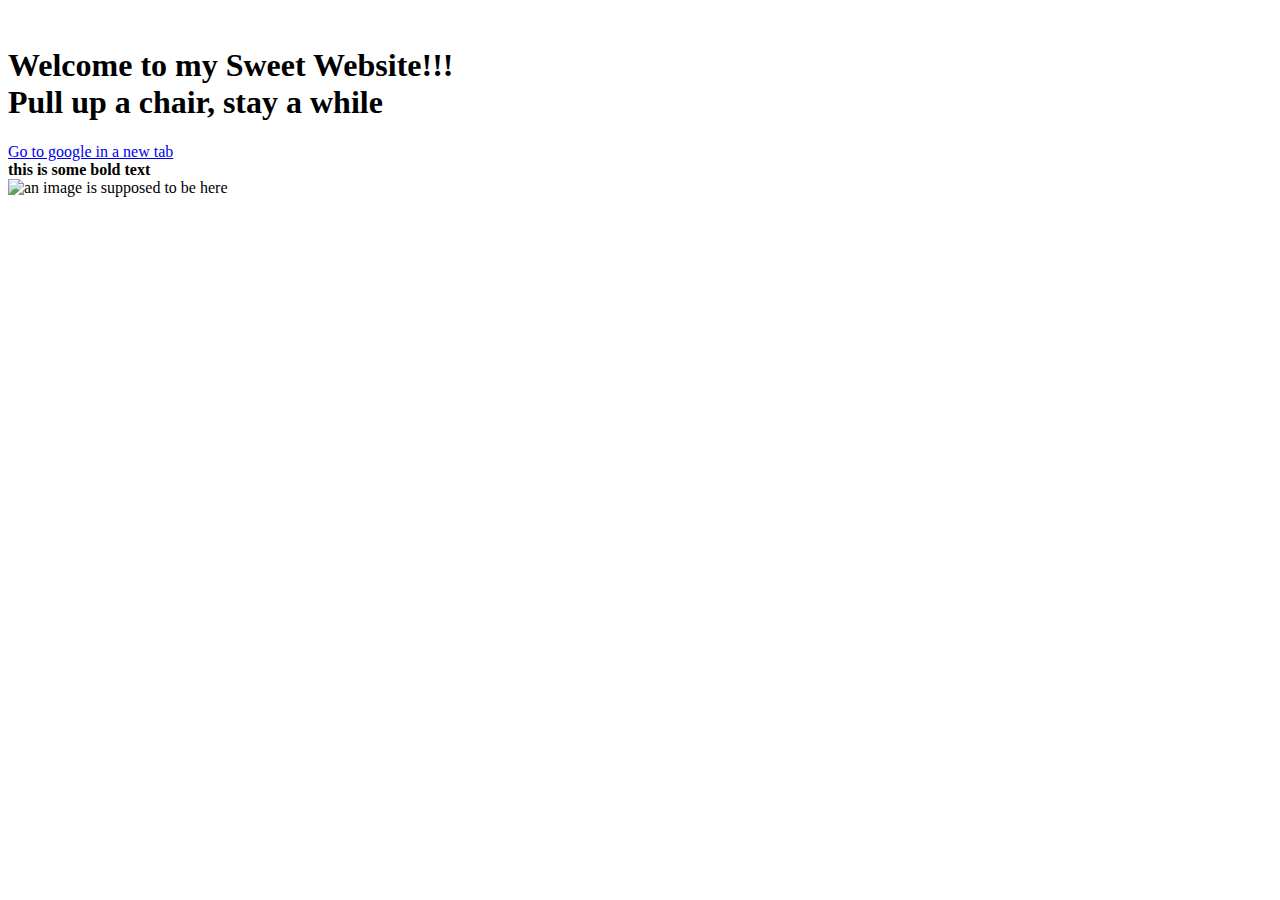
==== index.html @ ab4e7d02 "WIP" ====
<!DOCTYPE html>
<html>
​
<head>
    <meta charset="UTF-8">
    <title>Jessica Maple</title>
</head>
<body>
    <!-- Header -->
    <h1>Welcome to my Sweet Website!!!<br/> Pull up a chair, stay a while</h1>
    <!-- Link -->
    <a href="https://www.google.com" >Go to google in a new tab</a>
    <div>
        <strong>this is some bold text</strong>
    </div>
    
    <img src="https://www.fillmurray.com/300/300" alt="an image is supposed to be here">
</body>
</html>
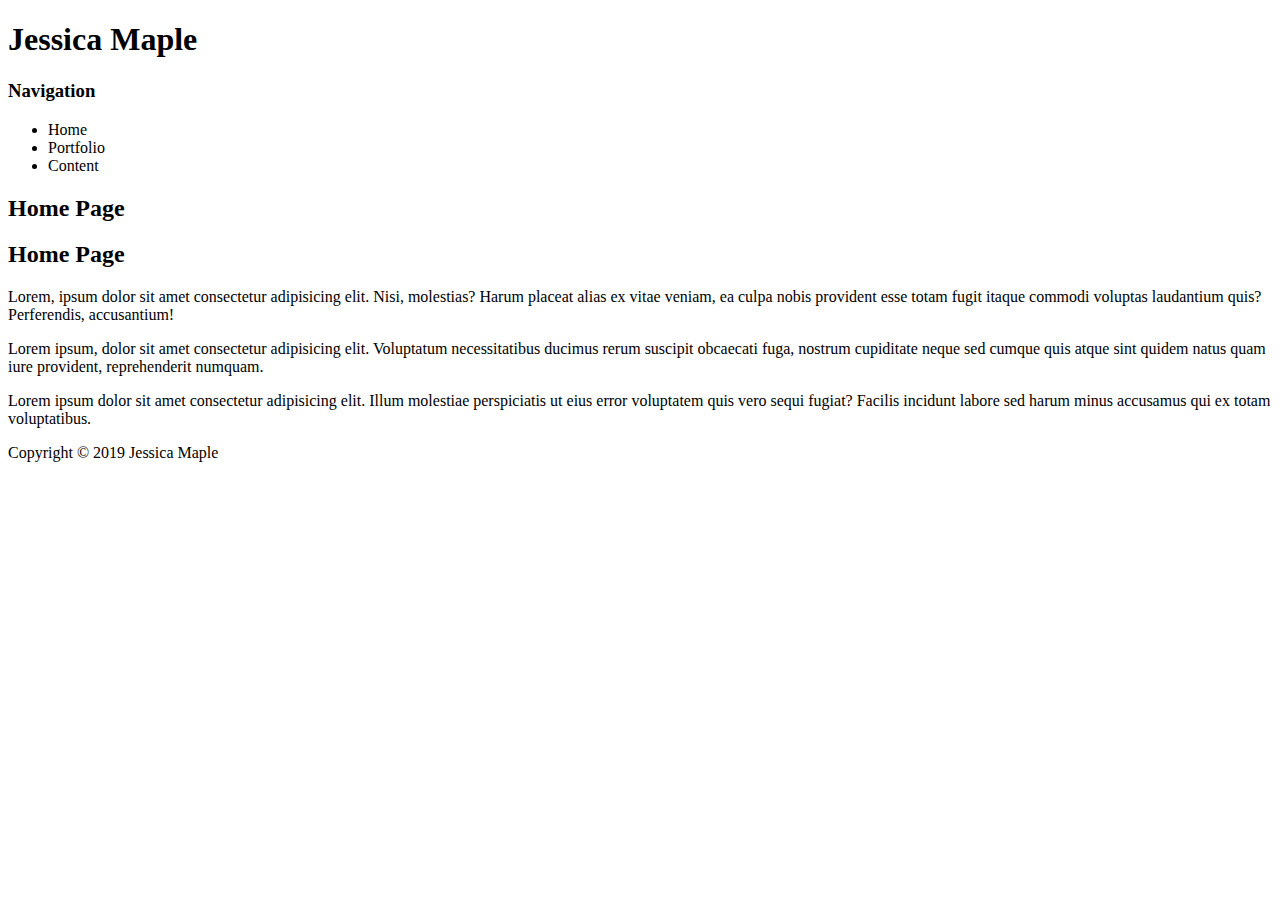
==== commit 1155cd2a: ""added style.css + some changes to the index.html"" ====
--- a/index.html
+++ b/index.html
@@ -1,19 +1,39 @@
 <!DOCTYPE html>
 <html>
-​
-<head>
-    <meta charset="UTF-8">
-    <title>Jessica Maple</title>
-</head>
-<body>
-    <!-- Header -->
-    <h1>Welcome to my Sweet Website!!!<br/> Pull up a chair, stay a while</h1>
-    <!-- Link -->
-    <a href="https://www.google.com" >Go to google in a new tab</a>
-    <div>
-        <strong>this is some bold text</strong>
-    </div>
-    
-    <img src="https://www.fillmurray.com/300/300" alt="an image is supposed to be here">
-</body>
+    <head>
+     <title>Jessica Maple</title>
+     <link rel="stylesheet" type="text/css" href="style.css" />
+    </head>
+    <body>
+        <div id="container">
+            <div id="header"> 
+                 <h1>Jessica Maple</h1>
+
+            </div>
+            <div id="content">
+                <div id="nav">
+                     <h3>Navigation</h3>
+                     <ul>
+                         <li>Home</li>
+                         <li>Portfolio</li>
+                         <li>Content</li>
+                     </ul>
+                </div>
+                <div id="main">
+                    <h2>Home Page</h2>
+                    <h2>Home Page</h2>
+                <p>Lorem, ipsum dolor sit amet consectetur adipisicing elit. Nisi, molestias? Harum placeat alias ex vitae veniam, ea culpa nobis provident esse totam fugit itaque commodi voluptas laudantium quis? Perferendis, accusantium!</p>
+
+                <p>Lorem ipsum, dolor sit amet consectetur adipisicing elit. Voluptatum necessitatibus ducimus rerum suscipit obcaecati fuga, nostrum cupiditate neque sed cumque quis atque sint quidem natus quam iure provident, reprehenderit numquam.</p>
+
+                <p>Lorem ipsum dolor sit amet consectetur adipisicing elit. Illum molestiae perspiciatis ut eius error voluptatem quis vero sequi fugiat? Facilis incidunt labore sed harum minus accusamus qui ex totam voluptatibus.</p>
+
+                </div>
+            </div>
+            <div id="footer">
+                 Copyright &copy; 2019 Jessica Maple
+        
+            </div>
+        </div>
+    </body>
 </html>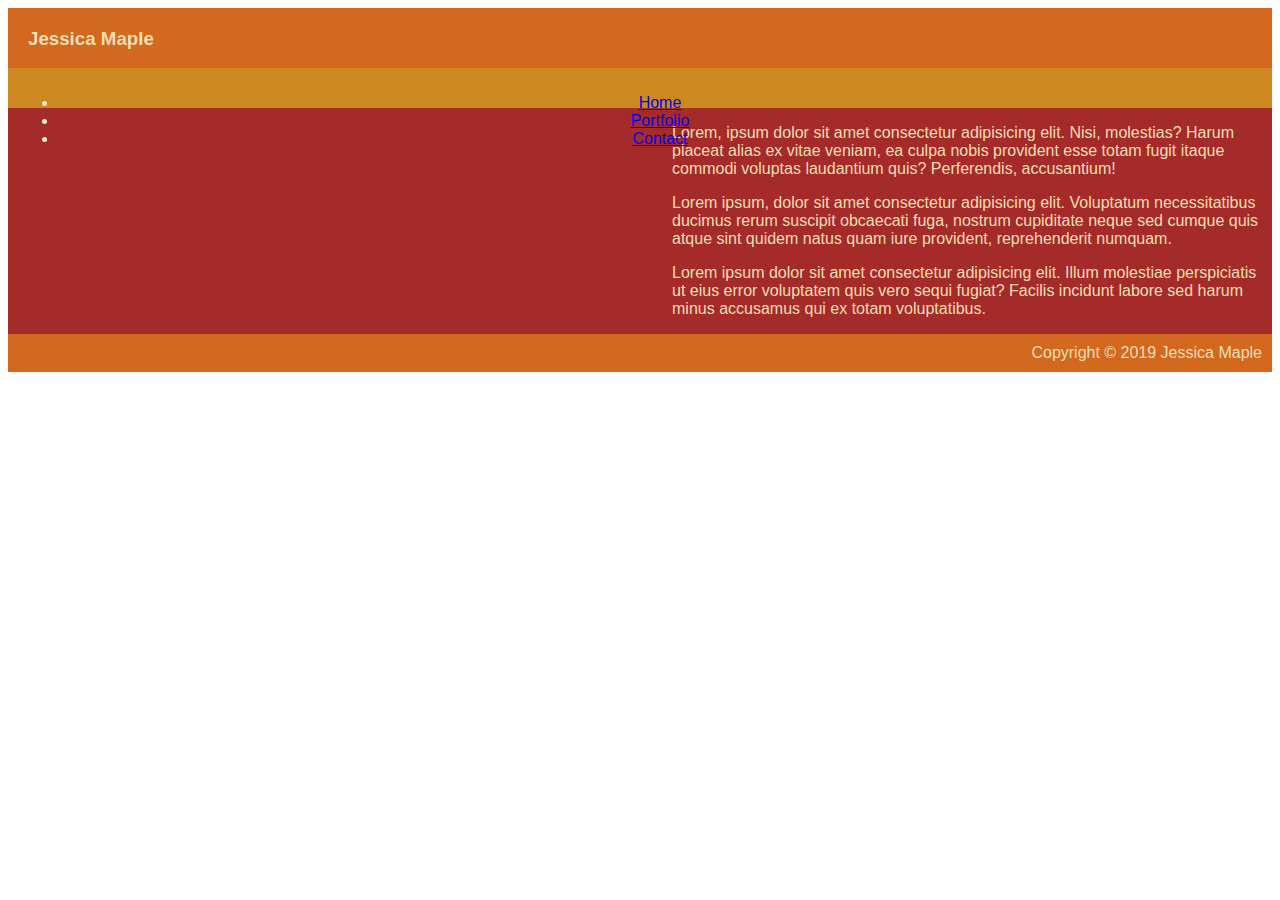
==== commit 0b6b106e: ""added form on contact, wip"" ====
--- a/index.html
+++ b/index.html
@@ -6,22 +6,22 @@
     </head>
     <body>
         <div id="container">
-            <div id="header"> 
-                 <h1>Jessica Maple</h1>
+        <div id="header"> 
+         <h3>Jessica Maple</h3>     
+         </div>
+            
+           <div id="nav">
+                <ul>
+                  <li><a href="index.html">Home</a></li>
+                  <li><a href="portfolio.html">Portfolio</a></li>
+                  <li><a href="contact.html">Contact</a></li>
+                 </ul>
+           </div>
 
-            </div>
             <div id="content">
-                <div id="nav">
-                     <h3>Navigation</h3>
-                     <ul>
-                         <li>Home</li>
-                         <li>Portfolio</li>
-                         <li>Content</li>
-                     </ul>
-                </div>
-                <div id="main">
-                    <h2>Home Page</h2>
-                    <h2>Home Page</h2>
+        
+                 <div id="main">
+                    
                 <p>Lorem, ipsum dolor sit amet consectetur adipisicing elit. Nisi, molestias? Harum placeat alias ex vitae veniam, ea culpa nobis provident esse totam fugit itaque commodi voluptas laudantium quis? Perferendis, accusantium!</p>
 
                 <p>Lorem ipsum, dolor sit amet consectetur adipisicing elit. Voluptatum necessitatibus ducimus rerum suscipit obcaecati fuga, nostrum cupiditate neque sed cumque quis atque sint quidem natus quam iure provident, reprehenderit numquam.</p>
--- a/style.css
+++ b/style.css
@@ -0,0 +1,71 @@
+/*Index*/
+body{
+    background-color: # brown;
+    font-family: arial;
+}
+
+
+h1, h2, h3 {
+    margin: 0;
+}
+
+#container {
+    background-color: brown;
+    Width: 800px
+    margin-left: auto;
+    margin-right: auto;
+}
+
+#header {
+     background-color: chocolate;
+     color:wheat;
+     text-align: left;
+     padding: 20px;
+     height: 20px;
+     list-style-type: none;
+}
+
+#nav {
+     background-color: rgb(206, 136, 32);
+     color:blanchedalmond;
+     padding: 10px;
+     height: 20px;
+     text-align:center; 
+     text-decoration: none;
+
+}
+
+#nav > li {
+    display:inline-block;
+}
+
+
+#content {
+  padding: 10 px;
+}
+
+#main {
+    width: 600px; 
+    float: right;
+    color: wheat;
+}
+
+#footer {
+   clear: both;
+   padding: 10px;
+   color: wheat;
+   background-color: chocolate;
+   text-align: right;
+
+}
+
+
+/* contact */
+
+
+
+
+
+
+/* portfolio */ 
+
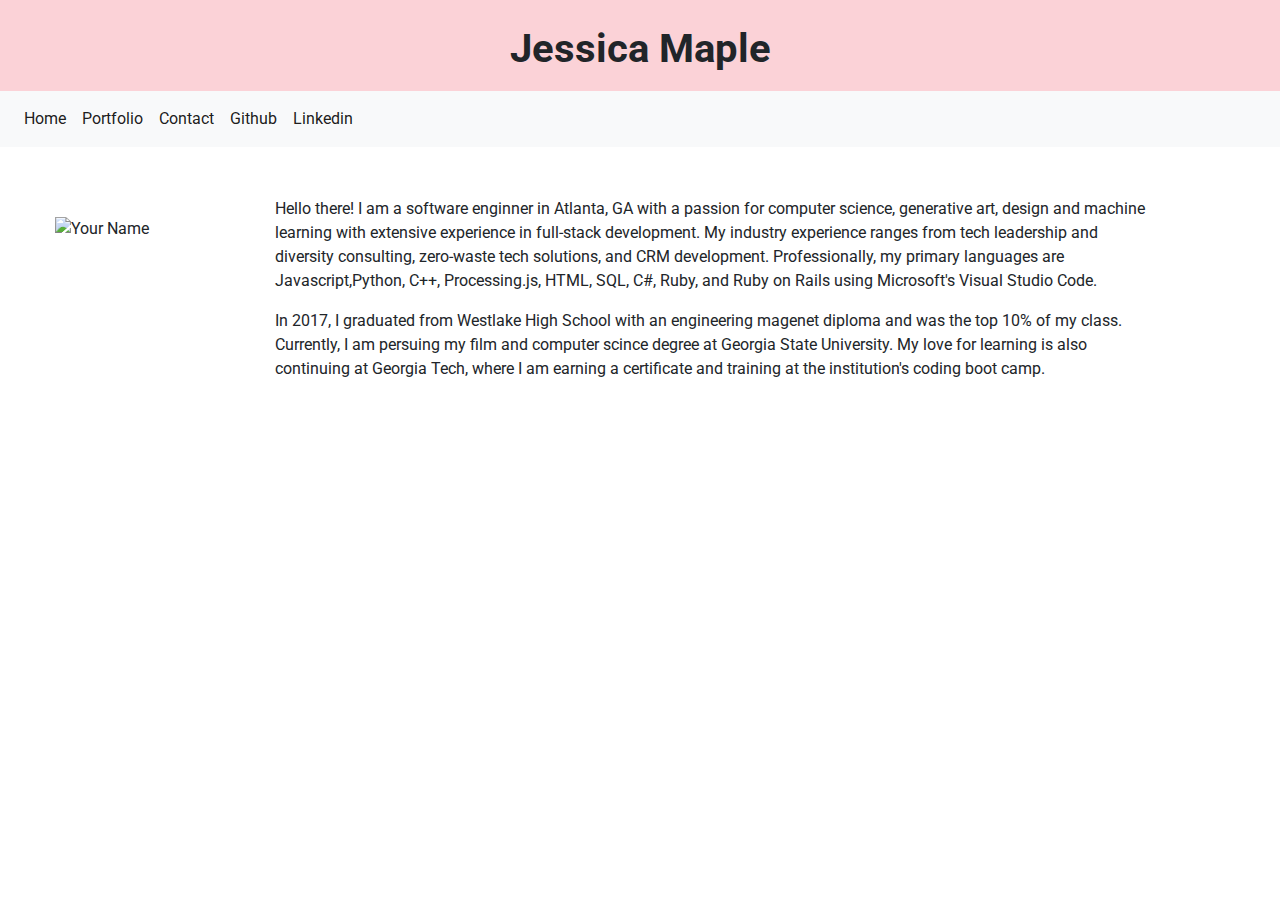
==== commit f9915b12: "Added CSS, updated index." ====
--- a/index.html
+++ b/index.html
@@ -1,39 +1,68 @@
 <!DOCTYPE html>
-<html>
-    <head>
-     <title>Jessica Maple</title>
-     <link rel="stylesheet" type="text/css" href="style.css" />
-    </head>
-    <body>
-        <div id="container">
-        <div id="header"> 
-         <h3>Jessica Maple</h3>     
-         </div>
-            
-           <div id="nav">
-                <ul>
-                  <li><a href="index.html">Home</a></li>
-                  <li><a href="portfolio.html">Portfolio</a></li>
-                  <li><a href="contact.html">Contact</a></li>
-                 </ul>
-           </div>
+<html lang="en-us">
 
-            <div id="content">
-        
-                 <div id="main">
-                    
-                <p>Lorem, ipsum dolor sit amet consectetur adipisicing elit. Nisi, molestias? Harum placeat alias ex vitae veniam, ea culpa nobis provident esse totam fugit itaque commodi voluptas laudantium quis? Perferendis, accusantium!</p>
+<head>
+  <meta charset="UTF-8">
+  <title>CSS Stylesheets with Relative Paths</title>
 
-                <p>Lorem ipsum, dolor sit amet consectetur adipisicing elit. Voluptatum necessitatibus ducimus rerum suscipit obcaecati fuga, nostrum cupiditate neque sed cumque quis atque sint quidem natus quam iure provident, reprehenderit numquam.</p>
+  <link rel="stylesheet" type="text/css" href="style.css">
 
-                <p>Lorem ipsum dolor sit amet consectetur adipisicing elit. Illum molestiae perspiciatis ut eius error voluptatem quis vero sequi fugiat? Facilis incidunt labore sed harum minus accusamus qui ex totam voluptatibus.</p>
+  <link href="https://fonts.googleapis.com/css?family=Libre+Caslon+Text|Roboto:300&display=swap" rel="stylesheet">
 
-                </div>
-            </div>
-            <div id="footer">
-                 Copyright &copy; 2019 Jessica Maple
-        
-            </div>
-        </div>
-    </body>
-</html>+  <link rel="stylesheet" href="https://maxcdn.bootstrapcdn.com/bootstrap/4.0.0/css/bootstrap.min.css" integrity="sha384-Gn5384xqQ1aoWXA+058RXPxPg6fy4IWvTNh0E263XmFcJlSAwiGgFAW/dAiS6JXm" crossorigin="anonymous">
+
+</head>
+
+<body>
+  <header>
+    <h1><b>Jessica Maple</b></h1>
+  </header>
+  <nav class="navbar navbar-expand-lg navbar-light bg-light">
+      <button class="navbar-toggler" type="button" data-toggle="collapse" data-target="#navbarSupportedContent" aria-controls="navbarSupportedContent" aria-expanded="false" aria-label="Toggle navigation">
+        <span class="navbar-toggler-icon"></span>
+      </button>
+    
+      <div class="collapse navbar-collapse" id="navbarSupportedContent">
+        <ul class="navbar-nav mr-auto">
+          <li class="nav-item active">
+            <a class="nav-link" href="index.html">Home <span class="sr-only">(current)</span></a>
+          </li>
+          <li class="nav-item active">
+                  <a class="nav-link" href="portfolio.html">Portfolio <span class="sr-only"></span></a>
+                </li>
+          <li class="nav-item">
+                  <li class="nav-item active">
+                  <a class="nav-link" href="contact.html">Contact <span class="sr-only"></span></a>
+                </li>
+                <li class="nav-item">
+                      <li class="nav-item active">
+                      <a class="nav-link" href="https://github.com/jessmaple">Github <span class="sr-only"></span></a>
+                    </li>
+                    <li class="nav-item">
+                          <li class="nav-item active">
+                          <a class="nav-link" href="http://linkedin.com/jessmaple">Linkedin <span class="sr-only"></span></a>
+                        </li>
+          <li class="nav-item">
+            <a class="nav-link" href="#"></a>
+          </li>
+         </ul>
+      </div>
+    </nav>
+
+  <div class="container">
+
+    <section id="main-bio">
+
+
+      <img id="bio-image" src="https://placehold.it/200x200" alt="Your Name">
+
+      <p>Hello there! I am a software enginner in Atlanta, GA with a passion for computer science, generative art, design and machine learning with extensive experience in full-stack development. My industry experience ranges from tech leadership and diversity consulting, zero-waste tech solutions, and CRM development. Professionally, my primary languages are Javascript,Python, C++, Processing.js, HTML, SQL, C#, Ruby, and Ruby on Rails using Microsoft's Visual Studio Code.</p>
+
+      <p>In 2017, I graduated from Westlake High School with an engineering magenet diploma and was the top 10% of my class. Currently, I am persuing my film and computer scince degree at Georgia State University. My love for learning is also continuing at Georgia Tech, where I am earning a certificate and training at the institution's coding boot camp.</p>
+
+   </div>
+
+  </div>
+</body>
+
+</html>
--- a/style.css
+++ b/style.css
@@ -1,71 +1,110 @@
 /*Index*/
-body{
-    background-color: # brown;
-    font-family: arial;
-}
 
+body {
+    padding: 0;
+    margin: 0;
+    font-size: 18px;
+    line-height: 150%;
+    color: grey;
+    background: #efeee7;
+  }
+  
+  header {
+    background: #fbd2d7;
+    margin-bottom: -15px; 
+  }
+  
+  h1 {
+    padding: 25px 0;
+    font-size: 28px;
+    text-align: Center;
+  }
+  
+  h2 {
+    font-size: 24px;
+  }
+  
+  a {
+    color: #d21034;
+  }
+  
+  .container {
+    width: 1024px;
+    margin-top: 30px;
+    margin-right: 5px; 
+    position: absolute;
+  }
+  
+  #main-bio,
+  #bio-image {
+    float: left;
+    margin: 20px;
+  }
+  
+  #main-bio {
+    width: 100%;
+    padding: 20 px;
+  }
+  
+  
+  #bio-image {
+    width: 200px;
+    height: 200px;
+    margin-right: 20px;
+  }
 
-h1, h2, h3 {
-    margin: 0;
-}
-
-#container {
-    background-color: brown;
-    Width: 800px
-    margin-left: auto;
-    margin-right: auto;
-}
-
-#header {
-     background-color: chocolate;
-     color:wheat;
-     text-align: left;
-     padding: 20px;
-     height: 20px;
-     list-style-type: none;
-}
-
-#nav {
-     background-color: rgb(206, 136, 32);
-     color:blanchedalmond;
-     padding: 10px;
-     height: 20px;
-     text-align:center; 
-     text-decoration: none;
-
-}
-
-#nav > li {
-    display:inline-block;
-}
-
-
-#content {
-  padding: 10 px;
-}
-
-#main {
-    width: 600px; 
-    float: right;
-    color: wheat;
-}
-
-#footer {
-   clear: both;
-   padding: 10px;
-   color: wheat;
-   background-color: chocolate;
-   text-align: right;
-
-}
-
-
-/* contact */
+#footer { 
+    font-family: 'Libre Caslon Text', serif;
+    position: absolute;
+    bottom: 0;
+    width: 100%;
+    font-size: 12px;
+    color:#F24217;
+    text-align: left;
+    background-color: #fbd2d7; 
+}  
 
 
 
-
-
-
-/* portfolio */ 
-
+/* Portfolio */
+portfoliobody {
+    padding: 0;
+    margin: 0;
+    font-size: 18px;
+    line-height: 150%;
+    color: grey;
+    background: #efeee7;
+  }
+  
+  portfolioheader {
+    background: #fbd2d7;
+    margin-bottom: -15px; 
+  }
+  
+  h1 {
+    padding: 25px 0;
+    font-size: 28px;
+    text-align: Center;
+  }
+  
+  h2 {
+    font-size: 24px;
+  }
+  
+  a {
+    color: #d21034;
+  }
+  
+  .container {
+    width: 1024px;
+    margin-top: 30px;
+    margin-right: 5px; 
+    position: absolute;
+  }
+  
+  #main-bio {
+    width: 100%;
+    padding: 20 px;
+  }
+  
+  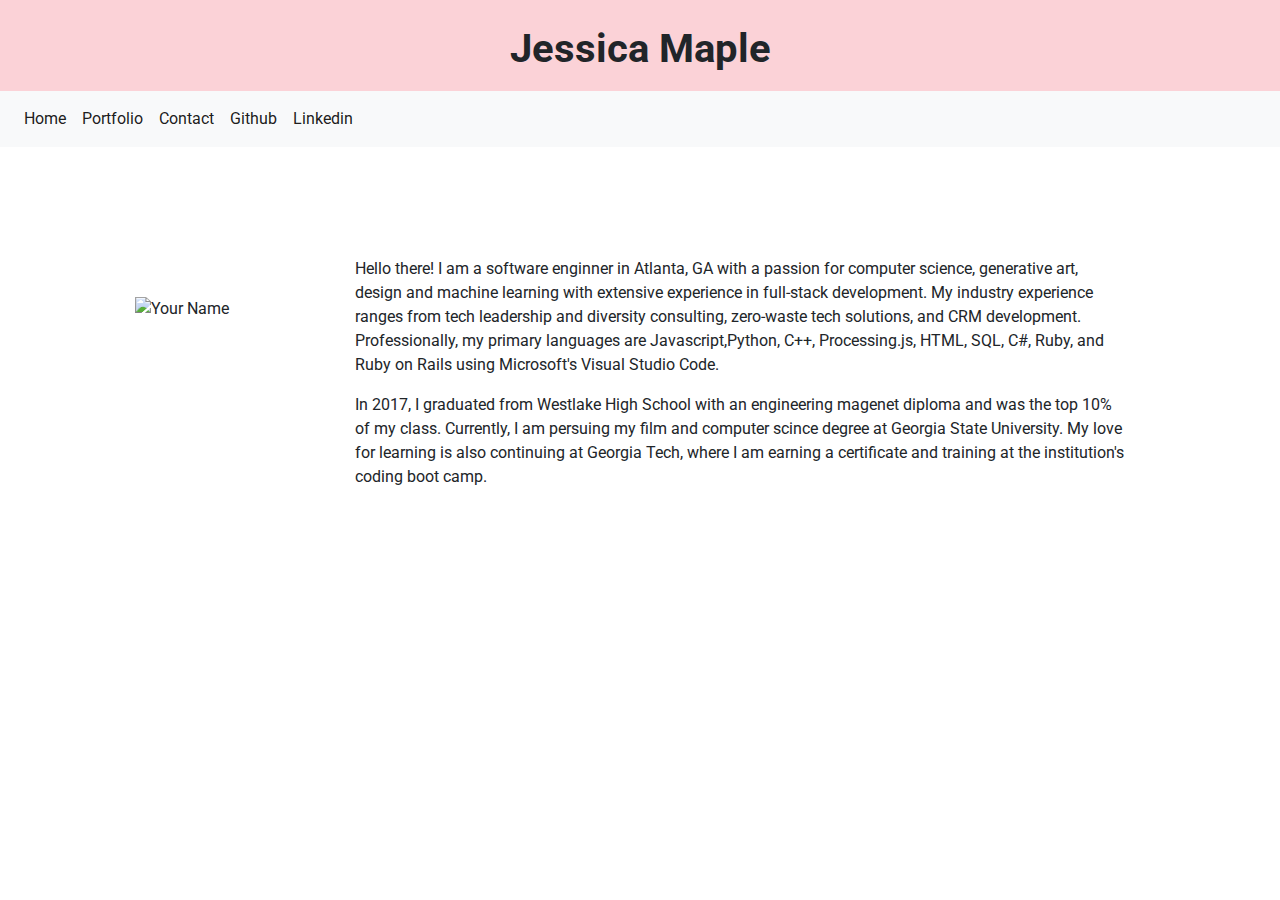
==== commit ce4a9add: "Added images to portfolio page" ====
--- a/index.html
+++ b/index.html
@@ -42,6 +42,15 @@
                           <li class="nav-item active">
                           <a class="nav-link" href="http://linkedin.com/jessmaple">Linkedin <span class="sr-only"></span></a>
                         </li>
+                        <div class="dropdown-menu" aria-labelledby="navbarDropdown">
+                          <a class="dropdown-item" href="contact.html">Contact</a>
+                          <a class="dropdown-item" href="portfolio.html">Portfolio</a>
+                          <a class="dropdown-item" href="https://github.com/jessmaple">Github</a>
+                          <a class="dropdown-item" href="http://linkedin.com/jessmaple">Linkedin</a>
+                          <div class="dropdown-divider"></div>
+                          <a class="dropdown-item" href="#">Something else here</a>
+                        </div>
+                        
           <li class="nav-item">
             <a class="nav-link" href="#"></a>
           </li>
--- a/style.css
+++ b/style.css
@@ -23,27 +23,21 @@
   h2 {
     font-size: 24px;
   }
-  
-  a {
-    color: #d21034;
-  }
-  
+
   .container {
-    width: 1024px;
-    margin-top: 30px;
-    margin-right: 5px; 
-    position: absolute;
+    width: 100%;
+    margin: 40px; 
   }
   
   #main-bio,
   #bio-image {
     float: left;
-    margin: 20px;
+    margin: 40px;
   }
   
   #main-bio {
     width: 100%;
-    padding: 20 px;
+    padding: 40px;
   }
   
   
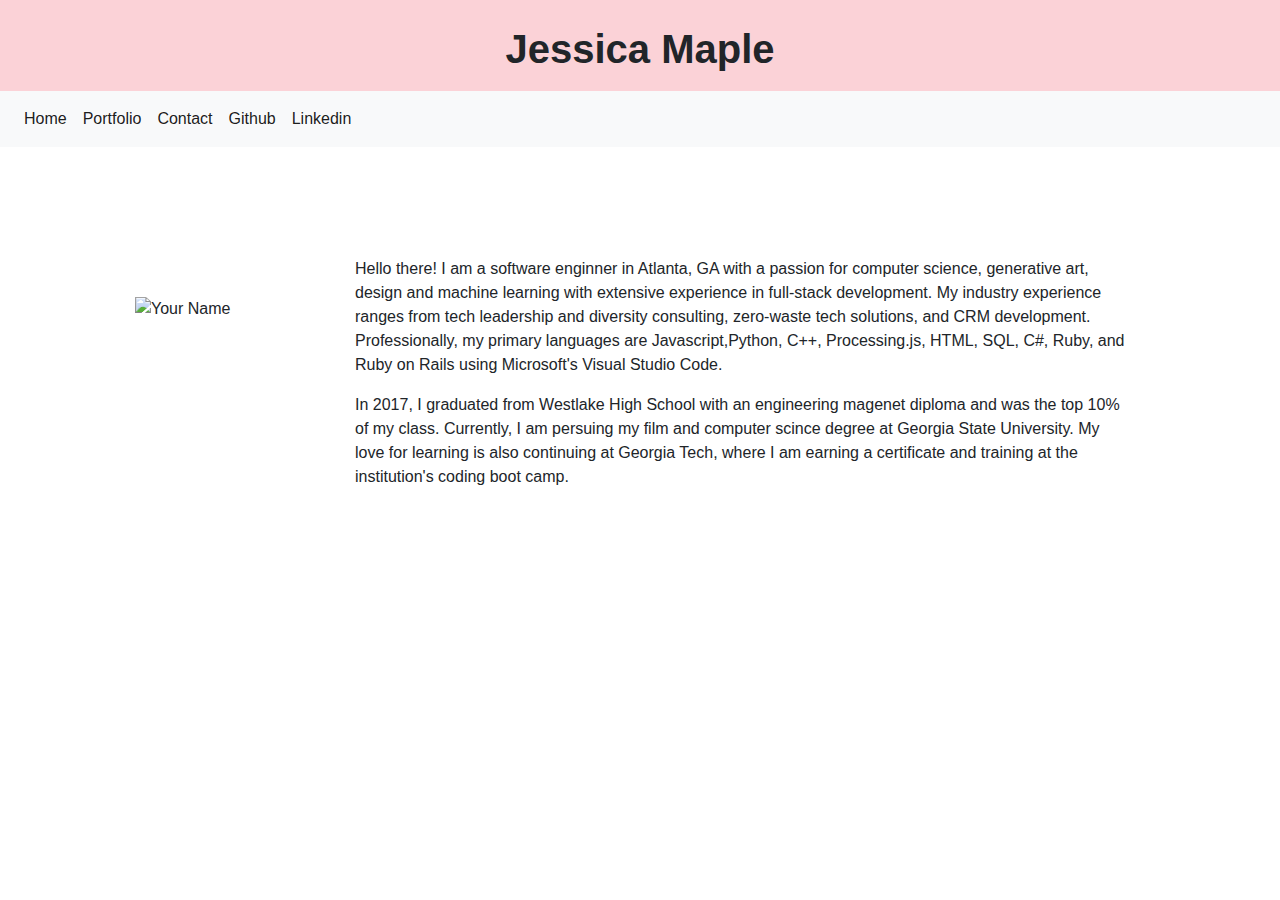
==== commit 28bc3e88: "Removed Roboto font from head." ====
--- a/index.html
+++ b/index.html
@@ -6,8 +6,6 @@
   <title>CSS Stylesheets with Relative Paths</title>
 
   <link rel="stylesheet" type="text/css" href="style.css">
-
-  <link href="https://fonts.googleapis.com/css?family=Libre+Caslon+Text|Roboto:300&display=swap" rel="stylesheet">
 
   <link rel="stylesheet" href="https://maxcdn.bootstrapcdn.com/bootstrap/4.0.0/css/bootstrap.min.css" integrity="sha384-Gn5384xqQ1aoWXA+058RXPxPg6fy4IWvTNh0E263XmFcJlSAwiGgFAW/dAiS6JXm" crossorigin="anonymous">
 
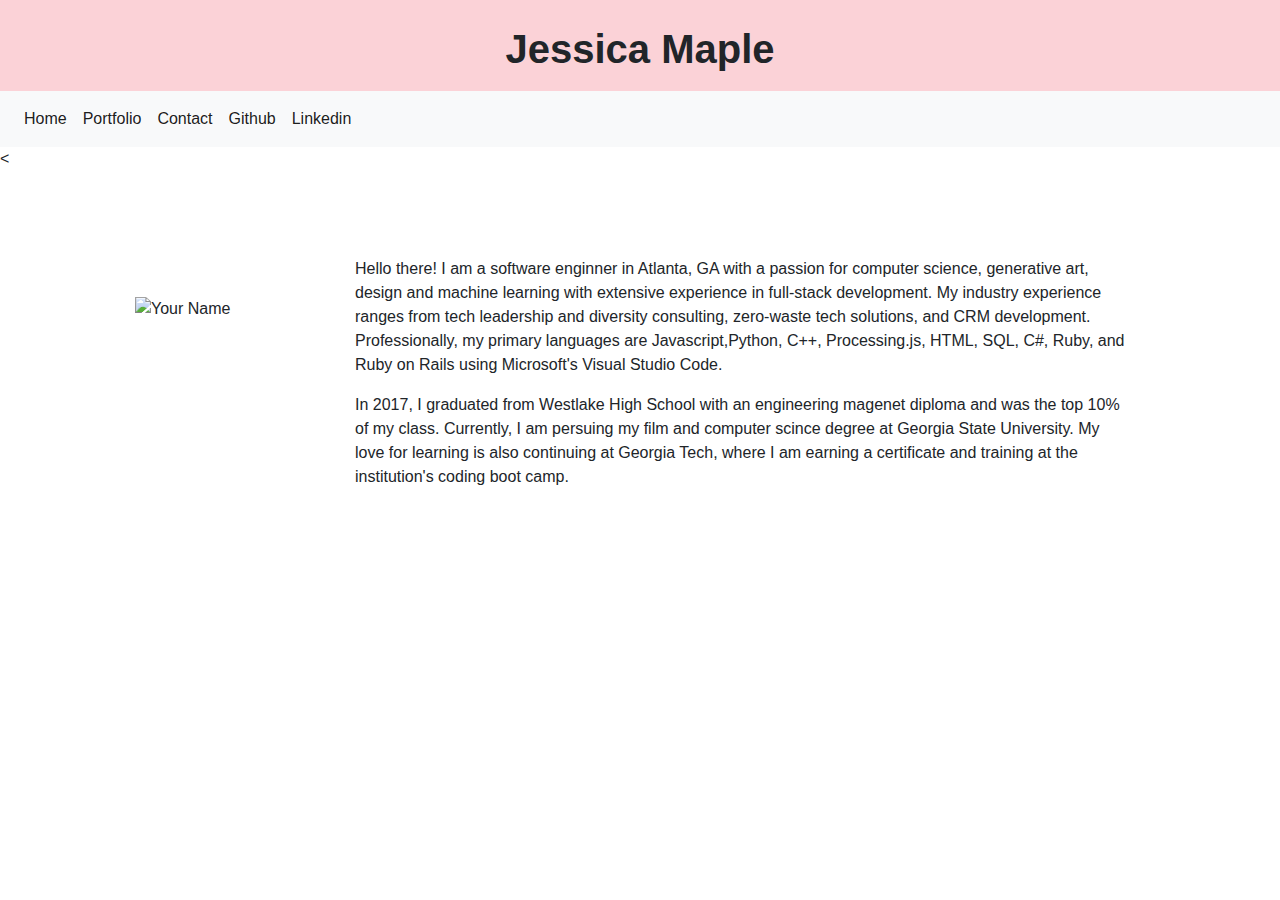
==== commit b8ad8e70: "Added another image" ====
--- a/index.html
+++ b/index.html
@@ -21,36 +21,35 @@
       </button>
     
       <div class="collapse navbar-collapse" id="navbarSupportedContent">
-        <ul class="navbar-nav mr-auto">
-          <li class="nav-item active">
-            <a class="nav-link" href="index.html">Home <span class="sr-only">(current)</span></a>
+      <ul class="navbar-nav mr-auto">
+      <li class="nav-item active">
+      <a class="nav-link" href="index.html">Home <span class="sr-only">(current)</span></a>
           </li>
           <li class="nav-item active">
-                  <a class="nav-link" href="portfolio.html">Portfolio <span class="sr-only"></span></a>
-                </li>
+             <a class="nav-link" href="portfolio.html">Portfolio <span class="sr-only"></span></a>
+          </li>
+         <li class="nav-item">
+         <li class="nav-item active">
+         <a class="nav-link" href="contact.html">Contact <span class="sr-only"></span></a>
+         </li>
+         <li class="nav-item">
+         <li class="nav-item active">
+         <a class="nav-link" href="https://github.com/jessmaple">Github <span class="sr-only"></span></a>
+         </li>
+         <li class="nav-item">
+         <li class="nav-item active">
+         <a class="nav-link" href="http://linkedin.com/jessmaple">Linkedin <span class="sr-only"></span></a>
+         </li>
+         <div class="dropdown-menu" aria-labelledby="navbarDropdown">
+         <a class="dropdown-item" href="contact.html">Contact</a>
+         <a class="dropdown-item" href="portfolio.html">Portfolio</a>
+         <a class="dropdown-item" href="https://github.com/jessmaple">Github</a>
+         <a class="dropdown-item" href="http://linkedin.com/jessmaple">Linkedin</a>
+         <div class="dropdown-divider"></div>
+         <a class="dropdown-item" href="#">Something else here</a>
+         </div>             
           <li class="nav-item">
-                  <li class="nav-item active">
-                  <a class="nav-link" href="contact.html">Contact <span class="sr-only"></span></a>
-                </li>
-                <li class="nav-item">
-                      <li class="nav-item active">
-                      <a class="nav-link" href="https://github.com/jessmaple">Github <span class="sr-only"></span></a>
-                    </li>
-                    <li class="nav-item">
-                          <li class="nav-item active">
-                          <a class="nav-link" href="http://linkedin.com/jessmaple">Linkedin <span class="sr-only"></span></a>
-                        </li>
-                        <div class="dropdown-menu" aria-labelledby="navbarDropdown">
-                          <a class="dropdown-item" href="contact.html">Contact</a>
-                          <a class="dropdown-item" href="portfolio.html">Portfolio</a>
-                          <a class="dropdown-item" href="https://github.com/jessmaple">Github</a>
-                          <a class="dropdown-item" href="http://linkedin.com/jessmaple">Linkedin</a>
-                          <div class="dropdown-divider"></div>
-                          <a class="dropdown-item" href="#">Something else here</a>
-                        </div>
-                        
-          <li class="nav-item">
-            <a class="nav-link" href="#"></a>
+          <a class="nav-link" href="#"></a>
           </li>
          </ul>
       </div>
@@ -59,8 +58,6 @@
   <div class="container">
 
     <section id="main-bio">
-
-
       <img id="bio-image" src="https://placehold.it/200x200" alt="Your Name">
 
       <p>Hello there! I am a software enginner in Atlanta, GA with a passion for computer science, generative art, design and machine learning with extensive experience in full-stack development. My industry experience ranges from tech leadership and diversity consulting, zero-waste tech solutions, and CRM development. Professionally, my primary languages are Javascript,Python, C++, Processing.js, HTML, SQL, C#, Ruby, and Ruby on Rails using Microsoft's Visual Studio Code.</p>
@@ -68,8 +65,9 @@
       <p>In 2017, I graduated from Westlake High School with an engineering magenet diploma and was the top 10% of my class. Currently, I am persuing my film and computer scince degree at Georgia State University. My love for learning is also continuing at Georgia Tech, where I am earning a certificate and training at the institution's coding boot camp.</p>
 
    </div>
+      
+      <
 
   </div>
 </body>
-
 </html>
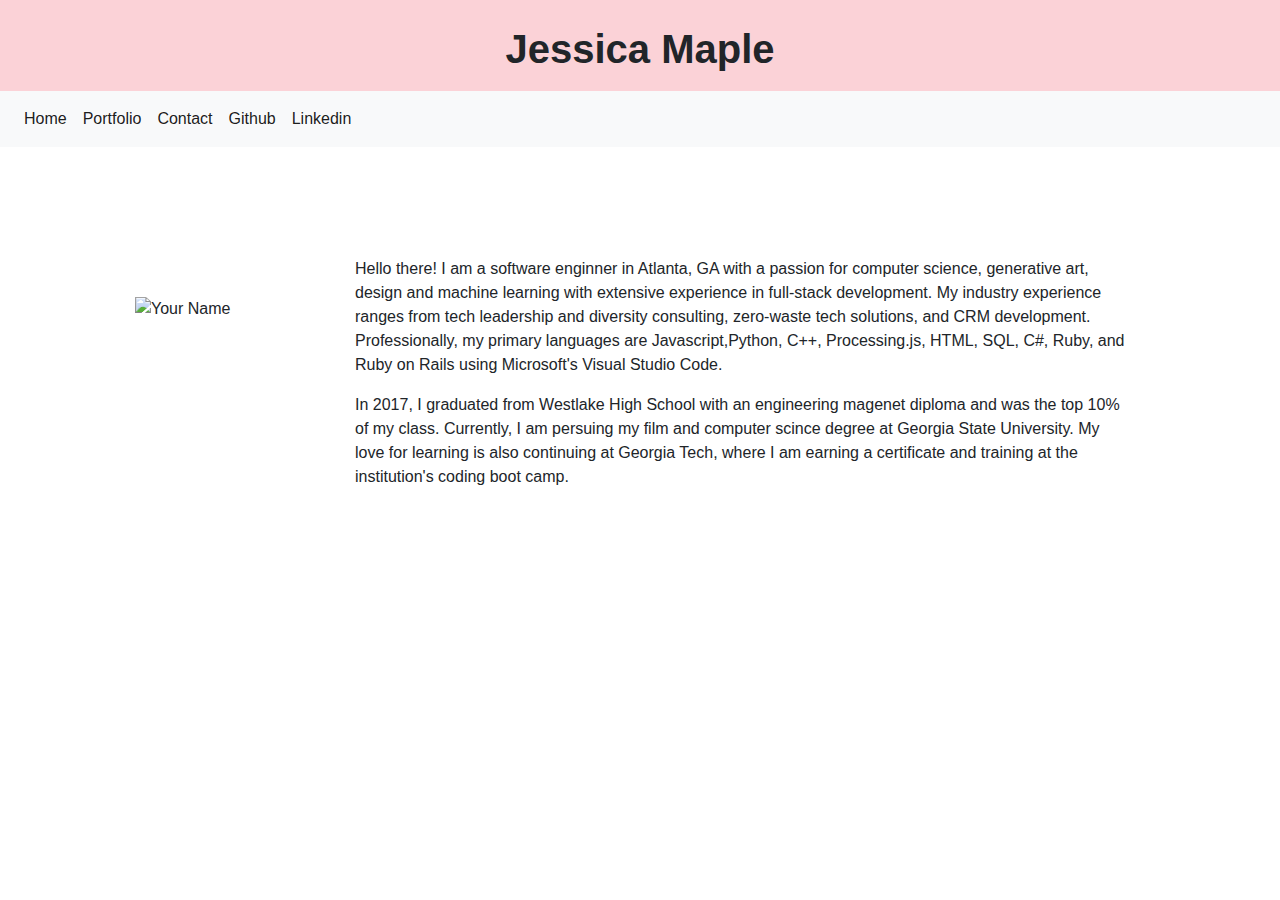
==== commit 3e8115ad: "Added cool changes" ====
--- a/index.html
+++ b/index.html
@@ -66,7 +66,8 @@
 
    </div>
       
-      <
+      <div id="footer"
+        copyright &copy; 2019 Jessica Maple
 
   </div>
 </body>
--- a/style.css
+++ b/style.css
@@ -48,14 +48,9 @@
   }
 
 #footer { 
-    font-family: 'Libre Caslon Text', serif;
-    position: absolute;
-    bottom: 0;
-    width: 100%;
+    clear: both;
     font-size: 12px;
-    color:#F24217;
-    text-align: left;
-    background-color: #fbd2d7; 
+
 }  
 
 
